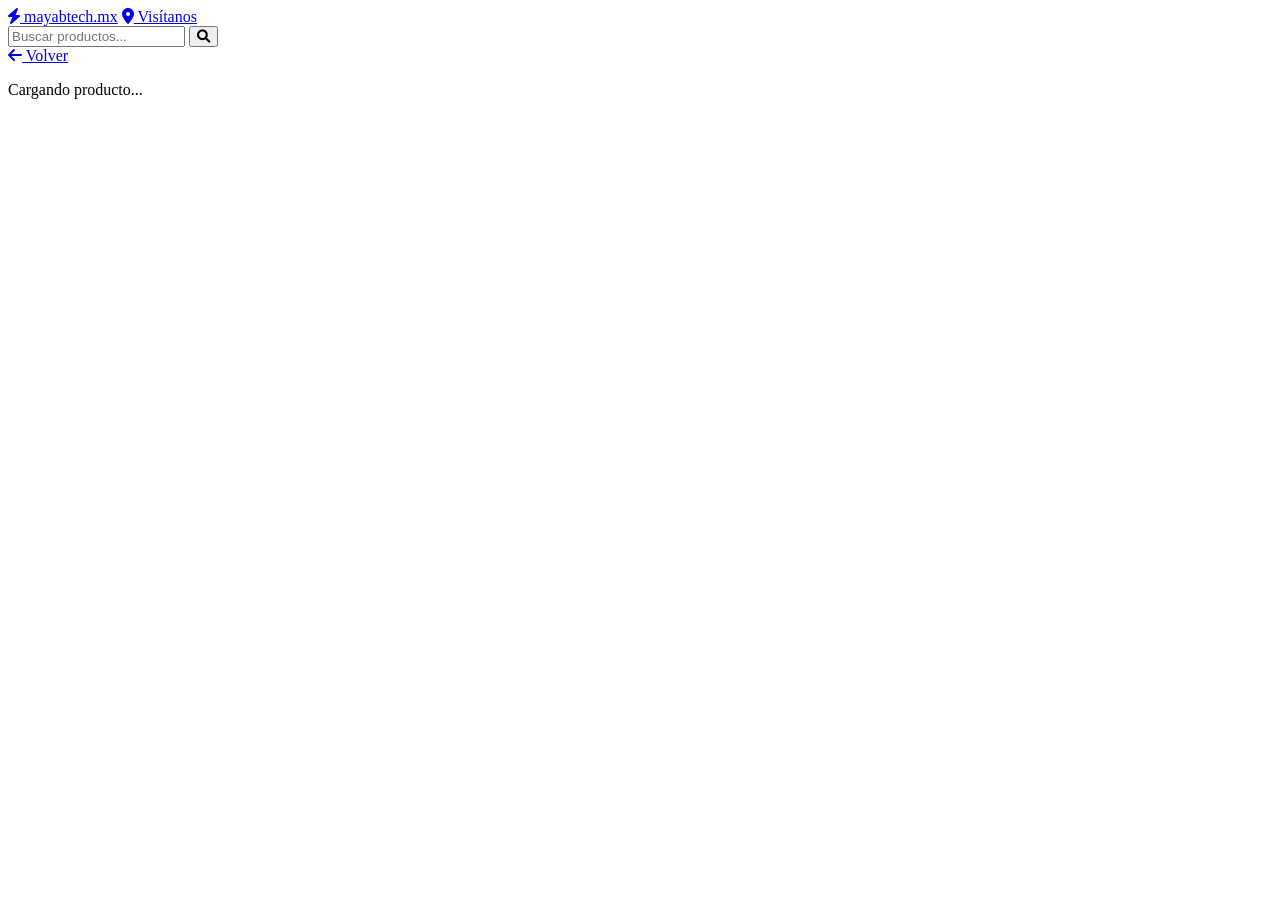
==== producto.html @ 0677e112 "Add files via upload" ====
<!DOCTYPE html>
<html lang="es">
<head>
    <meta charset="UTF-8">
    <meta name="viewport" content="width=device-width, initial-scale=1.0">
    <title>Detalle de producto · mayabtech.mx</title>
    <link rel="stylesheet" href="https://cdnjs.cloudflare.com/ajax/libs/font-awesome/6.0.0-beta3/css/all.min.css">
    <link rel="stylesheet" href="style.css">
</head>
<body>

<header class="top-header">
    <div class="logo-area">
        <a href="index.html" class="logo" id="logo"><i class="fas fa-bolt"></i> mayabtech.mx</a>
        <a href="index.html#visitanos" class="visit-link"><i class="fas fa-map-marker-alt"></i> Visítanos</a>
    </div>
    <div class="search-bar">
        <input type="text" id="searchInput" placeholder="Buscar productos...">
        <button id="searchButton"><i class="fas fa-search"></i></button>
    </div>
</header>

<nav class="category-nav" id="categoryNav"></nav>

<main class="container">
    <a href="javascript:history.back()" class="back-link">
        <i class="fas fa-arrow-left"></i> Volver
    </a>
    <div id="productDetail" class="product-detail">
        <p>Cargando producto...</p>
    </div>
</main>

<footer>
    <div class="footer-content"></div>
</footer>

<script>
    let CATEGORIAS = [];
    let PAGINA = {};

    async function loadConfigAndProduct() {
        try {
            const response = await fetch('config.xml');
            const xmlText = await response.text();
            const parser = new DOMParser();
            const xmlDoc = parser.parseFromString(xmlText, "text/xml");
            
            // Cargar categorías para el menú
            const categorias = xmlDoc.getElementsByTagName('categorias')[0];
            if (categorias) {
                const categoriaNodes = categorias.getElementsByTagName('categoria');
                CATEGORIAS = [];
                for (let cat of categoriaNodes) {
                    CATEGORIAS.push({
                        id: cat.getAttribute('id'),
                        nombre: getTagValue(cat, 'nombre'),
                        icono: getTagValue(cat, 'icono')
                    });
                }
            }
            
            // Cargar configuración de página
            const pagina = xmlDoc.getElementsByTagName('pagina')[0];
            PAGINA = {
                moneda: getTagValue(pagina, 'moneda') || '$'
            };
            
            // Construir menú
            const categoryNav = document.getElementById('categoryNav');
            categoryNav.innerHTML = '<a href="index.html"><i class="fas fa-home"></i> Inicio</a>';
            CATEGORIAS.forEach(cat => {
                const link = document.createElement('a');
                link.href = `categoria.html?cat=${cat.id}`;
                link.innerHTML = `<i class="fas ${cat.icono}"></i> ${cat.nombre}`;
                categoryNav.appendChild(link);
            });
            
            // Cargar producto específico
            const urlParams = new URLSearchParams(window.location.search);
            const productId = urlParams.get('id');
            
            const productos = xmlDoc.getElementsByTagName('producto');
            let product = null;
            
            for (let prod of productos) {
                if (prod.getAttribute('id') === productId) {
                    const imagenes = [];
                    const imgNodes = prod.getElementsByTagName('imagen');
                    for (let img of imgNodes) {
                        imagenes.push(img.textContent);
                    }
                    
                    const especificaciones = [];
                    const espNodes = prod.getElementsByTagName('especificacion');
                    for (let esp of espNodes) {
                        especificaciones.push(esp.textContent);
                    }
                    
                    product = {
                        id: prod.getAttribute('id'),
                        nombre: getTagValue(prod, 'nombre'),
                        categoria: getTagValue(prod, 'categoria'),
                        precio: parseInt(getTagValue(prod, 'precio')) || 0,
                        descripcion: getTagValue(prod, 'descripcion'),
                        imagenes: imagenes,
                        especificaciones: especificaciones,
                        envio_gratis: getTagValue(prod, 'envio_gratis') === 'true',
                        stock: parseInt(getTagValue(prod, 'stock')) || 0,
                        marca: getTagValue(prod, 'marca')
                    };
                    break;
                }
            }
            
            if (product) {
                renderProductDetail(product);
            } else {
                document.getElementById('productDetail').innerHTML = '<p>Producto no encontrado</p>';
            }
            
        } catch (error) {
            console.error('Error:', error);
        }
    }
    
    function getTagValue(parent, tagName) {
        const element = parent.getElementsByTagName(tagName)[0];
        return element ? element.textContent : '';
    }
    
    function getImageUrl(imageName) {
        if (!imageName) return 'https://via.placeholder.com/500x500?text=Sin+imagen';
        if (imageName.startsWith('http://') || imageName.startsWith('https://')) {
            return imageName;
        }
        return 'imagenes/' + imageName;
    }
    
    function renderProductDetail(product) {
        const imgSrc = product.imagenes && product.imagenes[0] 
            ? getImageUrl(product.imagenes[0])
            : 'https://via.placeholder.com/500x500?text=Sin+imagen';
        
        const specsList = product.especificaciones.map(spec => 
            `<li><i class="fas fa-check-circle" style="color: #28a745; margin-right: 10px;"></i>${spec}</li>`
        ).join('');
        
        const html = `
            <div class="product-detail-container">
                <div>
                    <img class="product-detail-image" src="${imgSrc}" alt="${product.nombre}" onerror="this.src='https://via.placeholder.com/500x500?text=Sin+imagen'">
                </div>
                <div class="product-detail-info">
                    <h1>${product.nombre}</h1>
                    <div class="product-detail-price">${PAGINA.moneda}${product.precio.toLocaleString()}</div>
                    
                    <div class="product-detail-description">
                        <p>${product.descripcion}</p>
                    </div>
                    
                    <div class="product-specs">
                        <h3><i class="fas fa-clipboard-list"></i> Especificaciones</h3>
                        <ul>
                            ${specsList}
                        </ul>
                    </div>
                    
                    <div class="product-detail-stock">
                        <i class="fas fa-box"></i> Stock disponible: ${product.stock} unidades
                    </div>
                    
                    ${product.envio_gratis ? 
                        '<div style="background: #d4edda; color: #155724; padding: 10px; border-radius: 5px; margin-bottom: 20px;"><i class="fas fa-truck"></i> Envío gratis a todo Campeche y Yucatán</div>' : 
                        ''
                    }
                    
                    <button class="btn-add-cart" onclick="alert('Carrito en desarrollo - Próximamente disponible')">
                        <i class="fas fa-shopping-cart"></i> Agregar al carrito
                    </button>
                </div>
            </div>
        `;
        
        document.getElementById('productDetail').innerHTML = html;
    }
    
    // Búsqueda rápida
    document.getElementById('searchButton')?.addEventListener('click', () => {
        const term = document.getElementById('searchInput').value.trim();
        if (term) {
            window.location.href = `index.html?search=${encodeURIComponent(term)}`;
        }
    });
    
    document.getElementById('searchInput')?.addEventListener('keypress', (e) => {
        if (e.key === 'Enter') {
            document.getElementById('searchButton').click();
        }
    });
    
    loadConfigAndProduct();
</script>
</body>
</html>
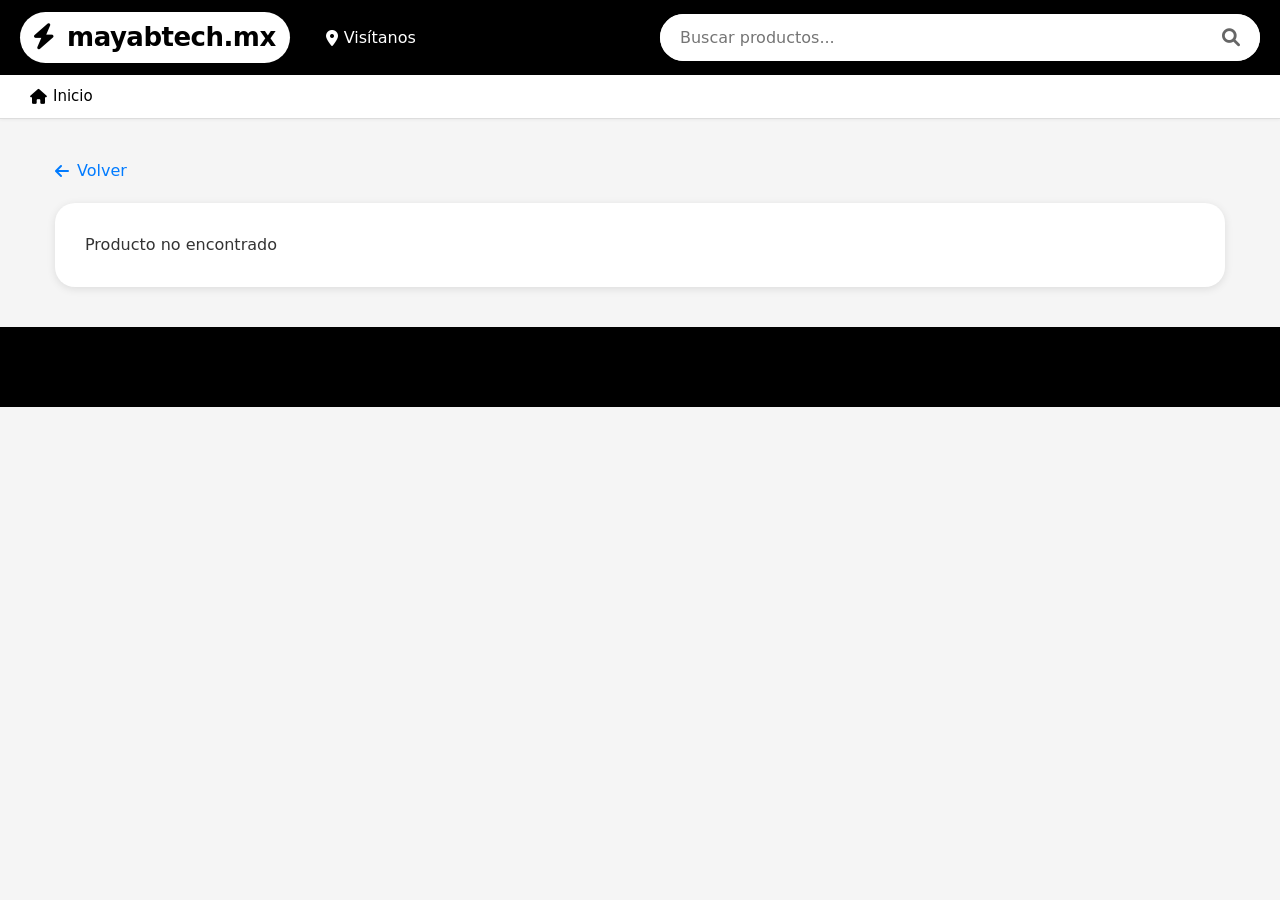
==== commit d86e48fd: "Add files via upload" ====
--- a/producto.html
+++ b/producto.html
@@ -37,7 +37,21 @@
 
 <script>
     let CATEGORIAS = [];
-    let PAGINA = {};
+    let PAGINA = { moneda: '$' };
+
+    function getImageUrl(imageName) {
+        if (!imageName) return 'https://via.placeholder.com/500x500?text=Sin+imagen';
+        if (imageName.startsWith('http://') || imageName.startsWith('https://')) {
+            return imageName;
+        }
+        return 'imagenes/' + imageName;
+    }
+
+    function getTagValue(parent, tagName) {
+        if (!parent) return '';
+        const element = parent.getElementsByTagName(tagName)[0];
+        return element ? element.textContent : '';
+    }
 
     async function loadConfigAndProduct() {
         try {
@@ -124,27 +138,16 @@
         }
     }
     
-    function getTagValue(parent, tagName) {
-        const element = parent.getElementsByTagName(tagName)[0];
-        return element ? element.textContent : '';
-    }
-    
-    function getImageUrl(imageName) {
-        if (!imageName) return 'https://via.placeholder.com/500x500?text=Sin+imagen';
-        if (imageName.startsWith('http://') || imageName.startsWith('https://')) {
-            return imageName;
-        }
-        return 'imagenes/' + imageName;
-    }
-    
     function renderProductDetail(product) {
         const imgSrc = product.imagenes && product.imagenes[0] 
             ? getImageUrl(product.imagenes[0])
             : 'https://via.placeholder.com/500x500?text=Sin+imagen';
         
-        const specsList = product.especificaciones.map(spec => 
-            `<li><i class="fas fa-check-circle" style="color: #28a745; margin-right: 10px;"></i>${spec}</li>`
-        ).join('');
+        const specsList = product.especificaciones && product.especificaciones.length
+            ? product.especificaciones.map(spec => 
+                `<li><i class="fas fa-check-circle" style="color: #28a745; margin-right: 10px;"></i>${spec}</li>`
+              ).join('')
+            : '<li>No hay especificaciones disponibles</li>';
         
         const html = `
             <div class="product-detail-container">
--- a/style.css
+++ b/style.css
@@ -0,0 +1,642 @@
+/* ============ VARIABLES GLOBALES ============ */
+* {
+    margin: 0;
+    padding: 0;
+    box-sizing: border-box;
+    font-family: 'Segoe UI', Roboto, system-ui, sans-serif;
+}
+:root {
+    --color-primario: #000000;
+    --color-secundario: #1a1a1a;
+    --color-fondo: #f5f5f5;
+    --color-blanco: #ffffff;
+    --color-texto: #333333;
+    --color-precio: #2ecc71;
+    --color-enlace: #007bff;
+    --sombra-suave: 0 2px 8px rgba(0,0,0,0.1);
+    --border-radius: 8px;
+    --color-boton: #000000;
+    --color-boton-hover: #333333;
+}
+body {
+    background-color: var(--color-fondo);
+    color: var(--color-texto);
+    line-height: 1.5;
+}
+a {
+    text-decoration: none;
+    color: inherit;
+}
+
+/* ============ BARRA SUPERIOR ============ */
+.top-header {
+    background-color: var(--color-primario);
+    padding: 12px 20px;
+    display: flex;
+    flex-wrap: wrap;
+    align-items: center;
+    justify-content: space-between;
+    gap: 15px;
+}
+.logo-area {
+    display: flex;
+    align-items: center;
+    gap: 20px;
+}
+.logo {
+    font-size: 26px;
+    font-weight: 700;
+    letter-spacing: -0.5px;
+    background: var(--color-blanco);
+    color: var(--color-primario);
+    padding: 6px 14px;
+    border-radius: 40px;
+    display: inline-block;
+}
+.logo i {
+    color: var(--color-primario);
+    margin-right: 5px;
+}
+.search-bar {
+    flex: 1;
+    max-width: 600px;
+    display: flex;
+    background: white;
+    border-radius: 40px;
+    overflow: hidden;
+    box-shadow: var(--sombra-suave);
+}
+.search-bar input {
+    flex: 1;
+    border: none;
+    padding: 14px 20px;
+    font-size: 16px;
+    outline: none;
+}
+.search-bar button {
+    background: white;
+    border: none;
+    padding: 0 20px;
+    font-size: 18px;
+    color: #666;
+    cursor: pointer;
+    transition: 0.2s;
+}
+.search-bar button:hover {
+    color: black;
+}
+.visit-link {
+    color: white;
+    font-weight: 500;
+    display: flex;
+    align-items: center;
+    gap: 6px;
+    padding: 8px 16px;
+    border-radius: 40px;
+    transition: 0.2s;
+}
+.visit-link:hover {
+    background: rgba(255,255,255,0.1);
+}
+
+/* ============ MENÚ DE CATEGORÍAS ============ */
+.category-nav {
+    background-color: var(--color-blanco);
+    padding: 10px 30px;
+    box-shadow: 0 1px 3px rgba(0,0,0,0.05);
+    display: flex;
+    flex-wrap: wrap;
+    gap: 28px;
+    font-size: 15px;
+    font-weight: 500;
+    border-bottom: 1px solid #ddd;
+}
+.category-nav a {
+    display: flex;
+    align-items: center;
+    gap: 6px;
+    color: var(--color-primario);
+    transition: 0.2s;
+    cursor: pointer;
+}
+.category-nav a:hover {
+    color: #007bff;
+}
+.category-nav a.active {
+    color: #007bff;
+    font-weight: 600;
+    border-bottom: 2px solid #007bff;
+}
+
+/* ============ CARRUSEL ============ */
+.carousel-container {
+    max-width: 1200px;
+    margin: 25px auto 20px;
+    padding: 0 15px;
+    position: relative;
+    overflow: hidden;
+    border-radius: var(--border-radius);
+}
+.carousel-slides {
+    display: flex;
+    transition: transform 0.7s ease-in-out;
+}
+.carousel-slide {
+    min-width: 100%;
+    box-sizing: border-box;
+    border-radius: 10px;
+    overflow: hidden;
+    box-shadow: var(--sombra-suave);
+    position: relative;
+}
+.carousel-slide img {
+    width: 100%;
+    height: auto;
+    max-height: 300px;
+    object-fit: cover;
+    display: block;
+}
+.slide-text {
+    position: absolute;
+    top: 50%;
+    left: 50%;
+    transform: translate(-50%, -50%);
+    text-align: center;
+    z-index: 2;
+    width: 80%;
+    max-width: 600px;
+}
+.slide-text a {
+    display: inline-block;
+    padding: 12px 24px;
+    background: rgba(0,0,0,0.7);
+    backdrop-filter: blur(4px);
+    border-radius: 50px;
+    color: white;
+    font-weight: 600;
+    font-size: 1.2rem;
+    transition: 0.3s;
+    text-decoration: none;
+}
+.slide-text a:hover {
+    background: rgba(0,0,0,0.9);
+    transform: scale(1.05);
+}
+.carousel-btn {
+    position: absolute;
+    top: 50%;
+    transform: translateY(-50%);
+    background: rgba(255,255,255,0.7);
+    border: none;
+    font-size: 28px;
+    padding: 8px 16px;
+    cursor: pointer;
+    border-radius: 50%;
+    transition: 0.2s;
+    color: var(--color-primario);
+    backdrop-filter: blur(4px);
+    z-index: 10;
+}
+.carousel-btn:hover {
+    background: white;
+}
+.prev { left: 25px; }
+.next { right: 25px; }
+.carousel-dots {
+    text-align: center;
+    margin-top: 12px;
+}
+.dot {
+    display: inline-block;
+    width: 12px;
+    height: 12px;
+    background: #bbb;
+    border-radius: 50%;
+    margin: 0 6px;
+    cursor: pointer;
+    transition: 0.2s;
+}
+.dot.active {
+    background: var(--color-primario);
+}
+
+/* ============ PRODUCTOS ============ */
+.container {
+    max-width: 1200px;
+    margin: 40px auto;
+    padding: 0 15px;
+}
+.category-section {
+    margin-bottom: 50px;
+}
+.category-header {
+    display: flex;
+    align-items: center;
+    justify-content: space-between;
+    margin-bottom: 20px;
+    border-bottom: 2px solid #ddd;
+    padding-bottom: 10px;
+}
+.category-header h2 {
+    font-size: 26px;
+    font-weight: 600;
+    display: flex;
+    align-items: center;
+    gap: 8px;
+    color: var(--color-primario);
+}
+.category-header h2 i {
+    color: var(--color-blanco);
+    background: var(--color-primario);
+    padding: 8px;
+    border-radius: 50%;
+}
+.view-all-link {
+    background: var(--color-secundario);
+    color: white;
+    padding: 10px 22px;
+    border-radius: 40px;
+    font-weight: 600;
+    font-size: 15px;
+    transition: 0.2s;
+    display: inline-flex;
+    align-items: center;
+    gap: 6px;
+    cursor: pointer;
+}
+.view-all-link:hover {
+    background: var(--color-primario);
+}
+.product-grid {
+    display: grid;
+    grid-template-columns: repeat(auto-fill, minmax(190px, 1fr));
+    gap: 20px;
+}
+.product-card {
+    background: var(--color-blanco);
+    border-radius: 10px;
+    overflow: hidden;
+    box-shadow: var(--sombra-suave);
+    transition: transform 0.2s, box-shadow 0.2s;
+    padding: 15px;
+    display: flex;
+    flex-direction: column;
+    cursor: pointer;
+}
+.product-card:hover {
+    transform: translateY(-5px);
+    box-shadow: 0 12px 20px rgba(0,0,0,0.12);
+}
+.product-img {
+    width: 100%;
+    aspect-ratio: 1/1;
+    object-fit: contain;
+    background: #f9f9f9;
+    border-radius: 8px;
+    margin-bottom: 12px;
+    transition: 0.2s;
+}
+.product-title {
+    font-size: 16px;
+    font-weight: 500;
+    margin: 8px 0 5px;
+    color: var(--color-texto);
+    line-height: 1.3;
+    display: -webkit-box;
+    -webkit-line-clamp: 2;
+    -webkit-box-orient: vertical;
+    overflow: hidden;
+    min-height: 42px;
+}
+.product-price {
+    font-size: 22px;
+    font-weight: 700;
+    color: var(--color-precio);
+    margin: 10px 0 5px;
+}
+.product-shipping {
+    color: var(--color-precio);
+    font-size: 14px;
+    font-weight: 500;
+    display: flex;
+    align-items: center;
+    gap: 4px;
+    margin-bottom: 8px;
+}
+.product-description {
+    font-size: 13px;
+    color: #666;
+    margin-bottom: 12px;
+    display: -webkit-box;
+    -webkit-line-clamp: 2;
+    -webkit-box-orient: vertical;
+    overflow: hidden;
+}
+.product-footer {
+    margin-top: auto;
+    display: flex;
+    justify-content: space-between;
+    align-items: center;
+    border-top: 1px solid #eee;
+    padding-top: 12px;
+}
+.btn-buy {
+    background: var(--color-boton);
+    color: white;
+    border: none;
+    padding: 8px 18px;
+    border-radius: 40px;
+    font-weight: 600;
+    font-size: 14px;
+    cursor: pointer;
+    transition: 0.2s;
+}
+.btn-buy:hover {
+    background: var(--color-boton-hover);
+}
+.product-footer i {
+    color: #888;
+    font-size: 18px;
+    cursor: pointer;
+    transition: 0.2s;
+}
+.product-footer i:hover {
+    color: #e0245e;
+}
+
+/* ============ PÁGINA DE DETALLE ============ */
+.product-detail {
+    background: var(--color-blanco);
+    border-radius: 20px;
+    padding: 30px;
+    box-shadow: var(--sombra-suave);
+    margin-bottom: 30px;
+}
+.product-detail-container {
+    display: grid;
+    grid-template-columns: 1fr 1fr;
+    gap: 40px;
+}
+.product-detail-image {
+    width: 100%;
+    aspect-ratio: 1/1;
+    object-fit: contain;
+    background: #f9f9f9;
+    border-radius: 20px;
+}
+.product-detail-info h1 {
+    font-size: 32px;
+    margin-bottom: 15px;
+}
+.product-detail-price {
+    font-size: 36px;
+    font-weight: 700;
+    color: var(--color-precio);
+    margin-bottom: 20px;
+}
+.product-detail-description {
+    font-size: 16px;
+    line-height: 1.6;
+    color: #666;
+    margin-bottom: 25px;
+}
+.product-specs {
+    background: #f8f9fa;
+    padding: 20px;
+    border-radius: 10px;
+    margin-bottom: 25px;
+}
+.product-specs h3 {
+    margin-bottom: 15px;
+    color: var(--color-primario);
+}
+.product-specs ul {
+    list-style: none;
+}
+.product-specs li {
+    padding: 8px 0;
+    border-bottom: 1px solid #ddd;
+}
+.product-specs li:last-child {
+    border-bottom: none;
+}
+.product-detail-stock {
+    color: #28a745;
+    font-weight: 600;
+    margin-bottom: 20px;
+}
+.product-detail-stock i {
+    margin-right: 5px;
+}
+.btn-add-cart {
+    background: var(--color-primario);
+    color: white;
+    border: none;
+    padding: 15px 30px;
+    border-radius: 50px;
+    font-size: 18px;
+    font-weight: 600;
+    cursor: pointer;
+    transition: 0.2s;
+    width: 100%;
+}
+.btn-add-cart:hover {
+    background: var(--color-boton-hover);
+}
+.back-link {
+    display: inline-flex;
+    align-items: center;
+    gap: 8px;
+    margin-bottom: 20px;
+    color: var(--color-enlace);
+    font-weight: 500;
+}
+
+/* ============ BÚSQUEDA ============ */
+.search-info {
+    background: var(--color-blanco);
+    padding: 15px 20px;
+    border-radius: var(--border-radius);
+    margin-bottom: 30px;
+    box-shadow: var(--sombra-suave);
+    display: flex;
+    justify-content: space-between;
+    align-items: center;
+}
+.clear-search {
+    background: var(--color-secundario);
+    color: white;
+    padding: 8px 16px;
+    border-radius: 40px;
+    font-size: 14px;
+    cursor: pointer;
+    transition: 0.2s;
+    border: none;
+}
+.clear-search:hover {
+    background: var(--color-primario);
+}
+.no-results {
+    text-align: center;
+    padding: 60px 20px;
+    background: var(--color-blanco);
+    border-radius: var(--border-radius);
+    font-size: 18px;
+    color: #666;
+}
+
+/* ============ SECCIÓN VISÍTANOS ============ */
+.visit-section {
+    background: var(--color-blanco);
+    padding: 60px 20px;
+    margin-top: 40px;
+    border-top: 4px solid var(--color-primario);
+}
+.visit-container {
+    max-width: 1200px;
+    margin: 0 auto;
+    display: grid;
+    grid-template-columns: 1fr 1fr;
+    gap: 40px;
+    align-items: center;
+}
+.visit-info h2 {
+    font-size: 36px;
+    font-weight: 700;
+    margin-bottom: 20px;
+    color: var(--color-primario);
+}
+.visit-info h2 i {
+    color: #007bff;
+    margin-right: 10px;
+}
+.visit-info p {
+    font-size: 18px;
+    line-height: 1.6;
+    margin-bottom: 25px;
+    color: #555;
+}
+.address {
+    background: #f8f9fa;
+    padding: 20px;
+    border-radius: 10px;
+    margin-bottom: 20px;
+    border-left: 4px solid #007bff;
+}
+.address i {
+    color: #007bff;
+    width: 30px;
+    font-size: 20px;
+}
+.address span {
+    font-weight: 600;
+    color: var(--color-primario);
+}
+.map-button {
+    display: inline-flex;
+    align-items: center;
+    gap: 10px;
+    background: #007bff;
+    color: white;
+    padding: 14px 28px;
+    border-radius: 50px;
+    font-weight: 600;
+    font-size: 16px;
+    transition: 0.2s;
+    border: none;
+    cursor: pointer;
+}
+.map-button:hover {
+    background: #0056b3;
+    transform: translateY(-2px);
+}
+.map-container {
+    border-radius: 20px;
+    overflow: hidden;
+    box-shadow: var(--sombra-suave);
+    height: 350px;
+}
+.map-container iframe {
+    width: 100%;
+    height: 100%;
+    border: 0;
+}
+.visit-hours {
+    margin-top: 20px;
+    padding: 15px;
+    background: #f8f9fa;
+    border-radius: 10px;
+}
+.visit-hours i {
+    color: #28a745;
+    margin-right: 8px;
+}
+
+/* ============ PIE DE PÁGINA ============ */
+footer {
+    background-color: var(--color-primario);
+    color: white;
+    padding: 40px 20px;
+    text-align: center;
+}
+.footer-content {
+    max-width: 1200px;
+    margin: 0 auto;
+}
+.footer-logo {
+    font-size: 28px;
+    font-weight: 700;
+    margin-bottom: 20px;
+}
+.footer-links {
+    display: flex;
+    justify-content: center;
+    gap: 30px;
+    margin-bottom: 20px;
+    flex-wrap: wrap;
+}
+.footer-links a {
+    color: rgba(255,255,255,0.8);
+    transition: 0.2s;
+}
+.footer-links a:hover {
+    color: white;
+}
+.copyright {
+    color: rgba(255,255,255,0.6);
+    font-size: 14px;
+}
+
+/* ============ RESPONSIVE ============ */
+@media (max-width: 700px) {
+    .top-header {
+        flex-direction: column;
+        align-items: stretch;
+    }
+    .logo-area {
+        justify-content: space-between;
+    }
+    .category-nav {
+        overflow-x: auto;
+        white-space: nowrap;
+        padding: 10px 15px;
+        gap: 18px;
+    }
+    .carousel-btn {
+        display: none;
+    }
+    .visit-container {
+        grid-template-columns: 1fr;
+    }
+    .map-container {
+        order: -1;
+    }
+    .product-detail-container {
+        grid-template-columns: 1fr;
+    }
+}
+@media (max-width: 480px) {
+    .product-grid {
+        grid-template-columns: repeat(2, 1fr);
+    }
+}
